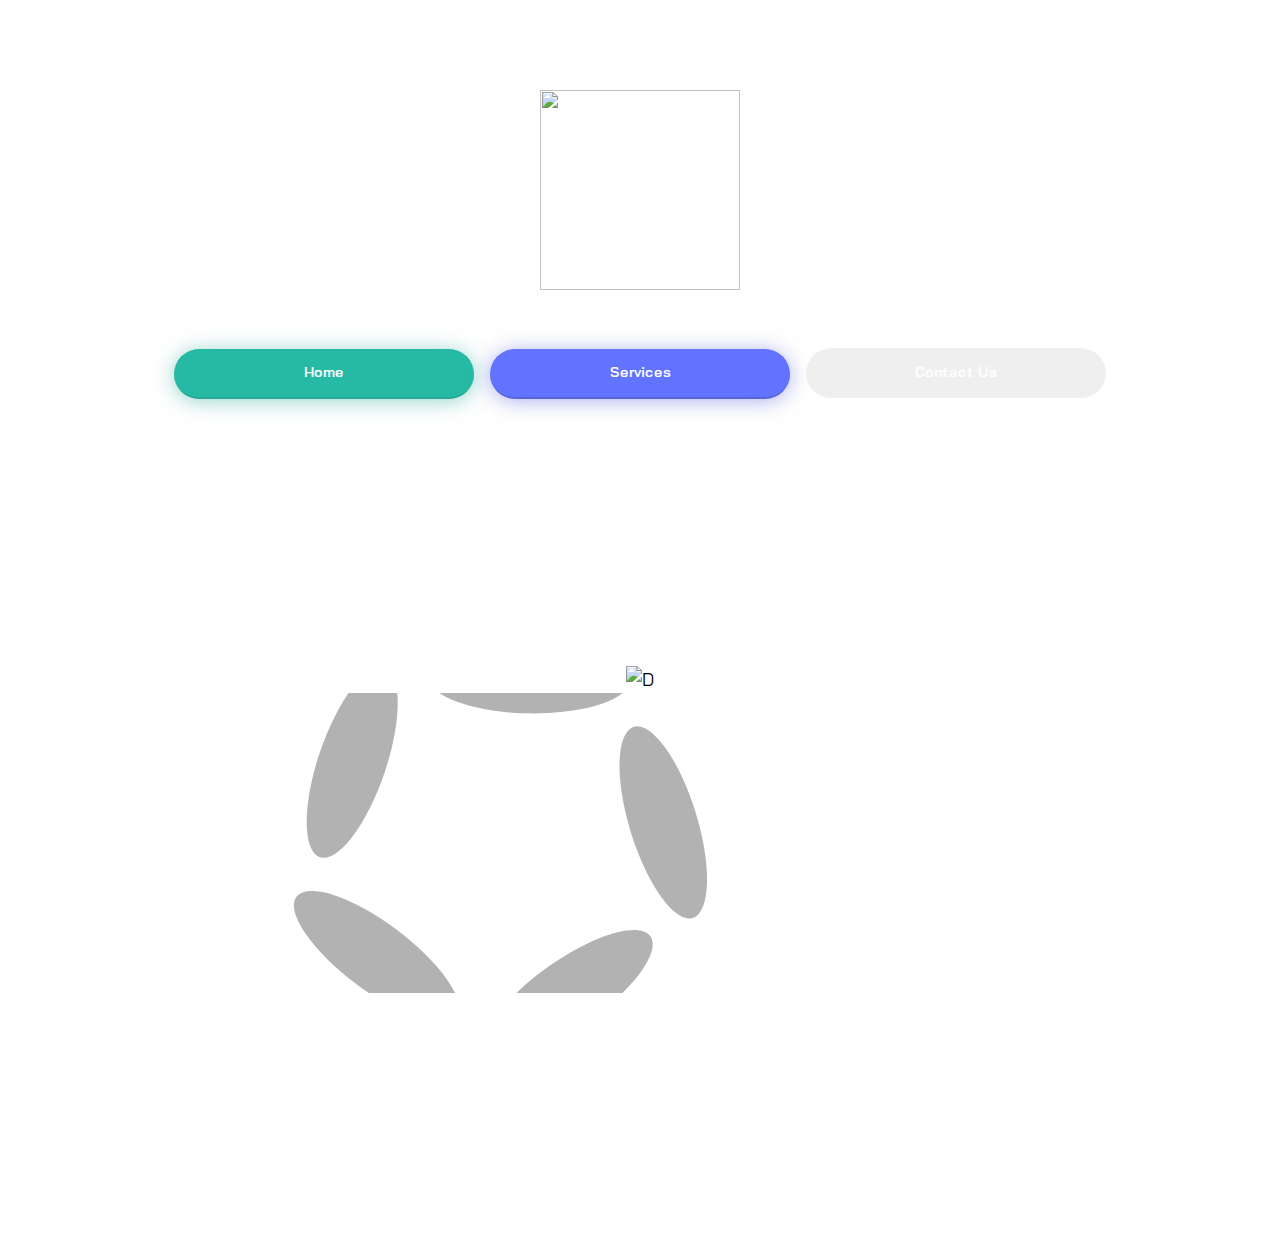
==== about.html @ de166b7d "Update about.html" ====
<!DOCTYPE html>
<html lang="en">
  <head>
    <meta charset="UTF-8" />
    <meta name="viewport" content="width=device-width, initial-scale=1.0" />
    <!-- displays site properly based on user's device -->
    <link
      rel="icon"
      type="image/png"
      sizes="32x32"
      href="./img/logos.png"
    />
    <link rel="stylesheet" href="css/main.css">
    <link href="https://fonts.googleapis.com/css?family=Bai+Jamjuree:400,600&display=swap" rel="stylesheet">
    <title>Background</title>
    <style>
      .attribution {
        font-size: 11px;
        text-align: center;
      }
      .attribution a {
        color: hsl(228, 45%, 44%);
        text-decoration: none;
        font-size: 11px;
      }
    </style>
  </head>
  <body>
    <!-- Start Banner -->
    <header>
      <div class="banner">
        <img src="" alt="" class="logo" width="200" height="200"/>
        <h1 id="header" class="banner-header"></h1>
        <p id="header2" class="banner-paragraph">
          
        </p>
        <div class="button-box">
          <a href="https://vineuxconsulting.com"><button class="ios-button">Home</button></a>
          <a href="https://vineuxconsulting.com/services.html"><button class="mac-button">Services</button></a>
          <a href="https://vineuxconsulting.com/contact.html"><button class="linux-button">Contact Us</button></a>
        </div>
      </div>
    </header>

    <!-- Start Section One: Keep track of your snippets -->
    <section class="feature">
      <div class="intro-text">
        <h3 id="body"></h3>
        <p id="body2">
          
        </p>
      </div>
      
          <div>
            <h4 id="body5"></h4>
            <p id="body6"></p>
          </div>
          <div>
            <h4 id="body7"></h4>
            <p id="body8">
            </p>
          </div>
        </div>
      </div>
    </section>

    <!-- Start Section Two: Access Clipboard anywhere -->
    <section class="feature access-clipboard">
      <div class="intro-text">
        <h3 id="body9"></h3>
        <p id="body10">
         
        </p>
      </div>
      <div>
        <img src="img/image-devices.png" alt="D" />
        
          
      <svg width="100%" height="300px">
<g id="R1" transform="translate(250 250)"> 
  <ellipse rx="100" ry="0" opacity=".3">
  <animateTransform attributeName="transform" type="rotate" dur="7s" from="0" to="360" repeatCount="indefinite" />
  <animate attributeName="cx" dur="8s" values="-20; 220; -20" repeatCount="indefinite" />
  <animate attributeName="ry" dur="3s" values="10; 60; 10" repeatCount="indefinite" />
  </ellipse>
</g>
<use xlink:href="#R1" transform="rotate(72 390 150)" />
<use xlink:href="#R1" transform="rotate(144 390 150)" />
<use xlink:href="#R1" transform="rotate(216 390 150)" />
<use xlink:href="#R1" transform="rotate(288 390 150)" />
            
</svg>
        
        
      </div>
    </section>

    <!-- Start Section Three: Supercharge your workflow -->
    <section class="feature supercharge-workflow">
      <div class="intro-text">
        <h3 id="body11"></h3>
        <p id="body12"></p>
      </div>
      <div class="columns">
        <div class="col create-blacklists">
          <img src="img/icon-blacklist.svg" alt="" />
          <h4 id="body13"></h4>
          <p id="body14"> 
          </p>
        </div>
        <div class="col plain-snippets">
          <img src="img/icon-text.svg" alt="" />
          <h4 id="body15"> </h4>
          <p id="body16">
            
          </p>
        </div>
        <div class="col sneak-preview">
          <img src="img/icon-preview.svg" alt="" />
            <h4 id="body17"</h4>
          
          
        </div>
      </div>
    </section>
    

        
    <script src="about.js"></script>
    <script src='https://cdnjs.cloudflare.com/ajax/libs/tabletop.js/1.5.1/tabletop.min.js'></script>
  </body>
</html>
---- css/main.css ----
* {
  font-family: "Bai Jamjuree", sans-serif;
  font-size: 18px;
  line-height: 1.5;
}

body {
  margin: 0;
  padding: 0;
}

body h1,
body h3,
body h4 {
  color: #4c545d;
  margin: 0;
}

body h1 {
  font-size: 1.7rem;
}

body h3 {
  font-size: 1.4rem;
}

body p,
body a {
  color: #9fabb2;
  font-size: 0.9rem;
}

body a {
  text-decoration: none;
}

body .button-box {
  text-align: center;
  padding: 1.8rem 0;
}

body .button-box button {
  border: none;
  color: #fff;
  height: 50px;
  width: 300px;
  border-radius: 40px;
  font-size: 0.8rem;
  font-weight: 600;
  margin: 0.4rem 0.3rem;
}

body .button-box button.ios-button {
  background-color: #26baa4;
  border-bottom: 2.5px solid #27aa97;
  -webkit-box-shadow: 0px 2px 20px rgba(39, 170, 151, 0.5);
          box-shadow: 0px 2px 20px rgba(39, 170, 151, 0.5);
}

body .button-box button.mac-button {
  background-color: #6173ff;
  border-bottom: 2.5px solid #5766db;
  -webkit-box-shadow: 0px 2px 20px rgba(87, 102, 219, 0.5);
          box-shadow: 0px 2px 20px rgba(87, 102, 219, 0.5);
}

}

body .button-box button.linux-button {
  background-color: #d188cc;
  border-bottom: 2.5px solid #d96cd0;
  -webkit-box-shadow: 0px 2px 20px rgba(141, 72, 287, 0.5);
          box-shadow: 0px 2px 20px rgba(141, 72, 287, 0.5);
}

footer {
  display: none;
}

section.footer .media {
  background-color: #f2f2f2;
  display: flex;
  justify-items: center;
}

@media screen and (min-width: 1000px) {
  header {
    background-image: -webkit-gradient(linear, left top, left bottom, from(rgba(255, 255, 255, 0)), to(white)), url(https://res.cloudinary.com/dpkreativ/image/upload/v1575491163/Clipboard%20Landing%20Page/bg-header-desktop_x7xzfn.png);
    background-image: linear-gradient(rgba(255, 255, 255, 0), white), url(https://res.cloudinary.com/dpkreativ/image/upload/v1575491163/Clipboard%20Landing%20Page/bg-header-desktop_x7xzfn.png);
    background-repeat: no-repeat;
    background-size: cover;
    text-align: center;
    padding-top: 5rem;
  }
  header img {
    margin-bottom: 1rem;
  }
  header .banner .banner-paragraph {
    max-width: 500px;
    margin: auto;
  }
  section.feature {
    text-align: center;
    -webkit-box-pack: space-evenly;
        -ms-flex-pack: space-evenly;
            justify-content: space-evenly;
    margin: 0 6rem;
    padding: 40px 0;
  }
  section.feature img {
    max-width: 600px;
  }
  section.feature .intro-text {
    text-align: center;
    max-width: 500px;
    margin: auto;
    margin-bottom: 3rem;
  }
  section.feature .track-snippets {
    display: -ms-grid;
    display: grid;
    -ms-grid-columns: (1fr)[2];
        grid-template-columns: repeat(2, 1fr);
    text-align: left;
  }
  section.feature .track-snippets .snippet-right {
    margin: 0 4rem;
  }
  section.feature .track-snippets .snippet-right div {
    margin-top: 3.5rem;
  }
  section.feature.supercharge-workflow .columns {
    display: -ms-grid;
    display: grid;
    -ms-grid-columns: (1fr)[3];
        grid-template-columns: repeat(3, 1fr);
  }
  section.feature.supercharge-workflow .columns .col {
    padding: 1rem;
  }
  section.feature.supercharge-workflow .columns .col img {
    height: 30px;
  }
  section.feature.partners {
    display: -ms-grid;
    display: grid;
    -ms-grid-columns: (1fr)[5];
        grid-template-columns: repeat(5, 1fr);
  }
  .footer {
    background-color: #f2f2f2;
    display: -ms-grid;
    display: grid;
    -ms-grid-columns: (1fr)[5];
        grid-template-columns: repeat(5, 1fr);
  }
  .footer div {
    margin: auto;
  }
  .footer .logo img {
    width: 50px;
    height: auto;
  }
  .footer .short-links a {
    text-decoration: none;
    color: #4c545d;
  }
  .footer .media {
    display: -ms-grid;
    display: grid;
    -ms-grid-columns: (1fr)[3];
        grid-template-columns: repeat(3, 1fr);
  }
  .footer .media .social-media {
    margin: 0 10px;
  }
  .footer .media .social-media img {
    width: auto;
    height: 20px;
  }
}

@media screen and (max-width: 500px) {
  header {
    background-image: -webkit-gradient(linear, left top, left bottom, from(rgba(255, 255, 255, 0)), to(white)), url(https://res.cloudinary.com/dpkreativ/image/upload/v1575491162/Clipboard%20Landing%20Page/bg-header-mobile_zynglc.png);
    background-image: linear-gradient(rgba(255, 255, 255, 0), white), url(https://res.cloudinary.com/dpkreativ/image/upload/v1575491162/Clipboard%20Landing%20Page/bg-header-mobile_zynglc.png);
    background-repeat: no-repeat;
    background-size: cover;
    text-align: center;
    padding: 40px;
  }
  header img {
    padding: 80px 0;
  }
  section {
    text-align: center;
    padding: 40px;
  }
  section.feature .track-snippets img, section.feature.access-clipboard img {
    width: 16rem;
  }
  section.feature.supercharge-workflow img {
    width: 2rem;
    margin: 20px;
  }
  section.feature.partners img {
    margin: 20px;
    width: 8rem;
  }
  section.footer .media {
    background-color: #f2f2f2;
    display: flex;
    justify-items: center;
  }
  section.footer .logo img {
    width: 50px;
  }
  section.footer .media {
    padding: 40px;
    display: -ms-grid;
    display: grid;
    -ms-grid-columns: (1fr)[3];
        grid-template-columns: repeat(3, 1fr);
  }
  section.footer .media img {
    height: 25px;
    color: #f2f2f2;
  }
fieldset {
  font-size:12px;
  padding:10px;
  width:250px;
  line-height:1.8;}

}

input, select, textarea {
background-color: #bae7e9;
}

.form label{float:left;}
.form input{float:left;} /* this gives space for the label on the left */
.form textarea{float:left;}
.form .clear{clear:both;} /* prevent elements from stacking weirdly */
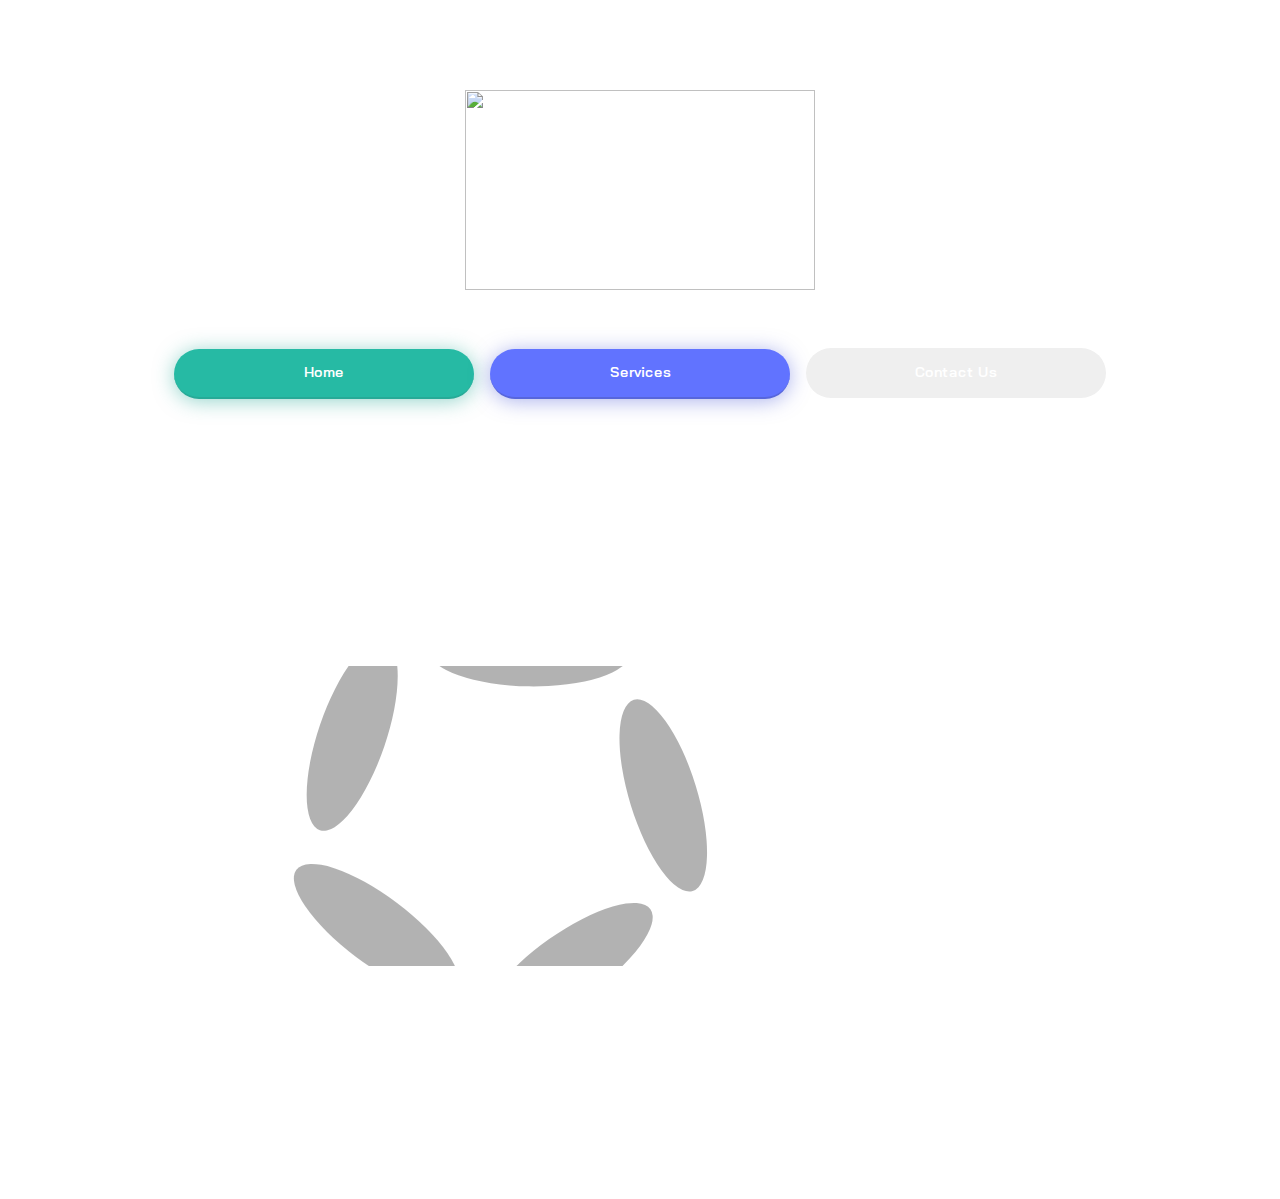
==== commit 2a23d0dc: "Update about.html" ====
--- a/about.html
+++ b/about.html
@@ -12,7 +12,7 @@
     />
     <link rel="stylesheet" href="css/main.css">
     <link href="https://fonts.googleapis.com/css?family=Bai+Jamjuree:400,600&display=swap" rel="stylesheet">
-    <title>Background</title>
+    <title>About Us</title>
     <style>
       .attribution {
         font-size: 11px;
@@ -29,7 +29,7 @@
     <!-- Start Banner -->
     <header>
       <div class="banner">
-        <img src="" alt="" class="logo" width="200" height="200"/>
+        <img src="image/VC_Tic_Logo.png" alt="" class="logo" width="350" height="200"/>
         <h1 id="header" class="banner-header"></h1>
         <p id="header2" class="banner-paragraph">
           
@@ -73,7 +73,6 @@
         </p>
       </div>
       <div>
-        <img src="img/image-devices.png" alt="D" />
         
           
       <svg width="100%" height="300px">
@@ -95,7 +94,7 @@
       </div>
     </section>
 
-    <!-- Start Section Three: Supercharge your workflow -->
+    <!-- Start Section Three: footer -->
     <section class="feature supercharge-workflow">
       <div class="intro-text">
         <h3 id="body11"></h3>
@@ -103,20 +102,20 @@
       </div>
       <div class="columns">
         <div class="col create-blacklists">
-          <img src="img/icon-blacklist.svg" alt="" />
+          <!--<img src="img/icon-blacklist.svg" alt="" />-->
           <h4 id="body13"></h4>
           <p id="body14"> 
           </p>
         </div>
         <div class="col plain-snippets">
-          <img src="img/icon-text.svg" alt="" />
+          <!--<img src="img/icon-text.svg" alt="" />-->
           <h4 id="body15"> </h4>
           <p id="body16">
             
           </p>
         </div>
         <div class="col sneak-preview">
-          <img src="img/icon-preview.svg" alt="" />
+          <!--<img src="img/icon-preview.svg" alt="" />-->
             <h4 id="body17"</h4>
           
           
